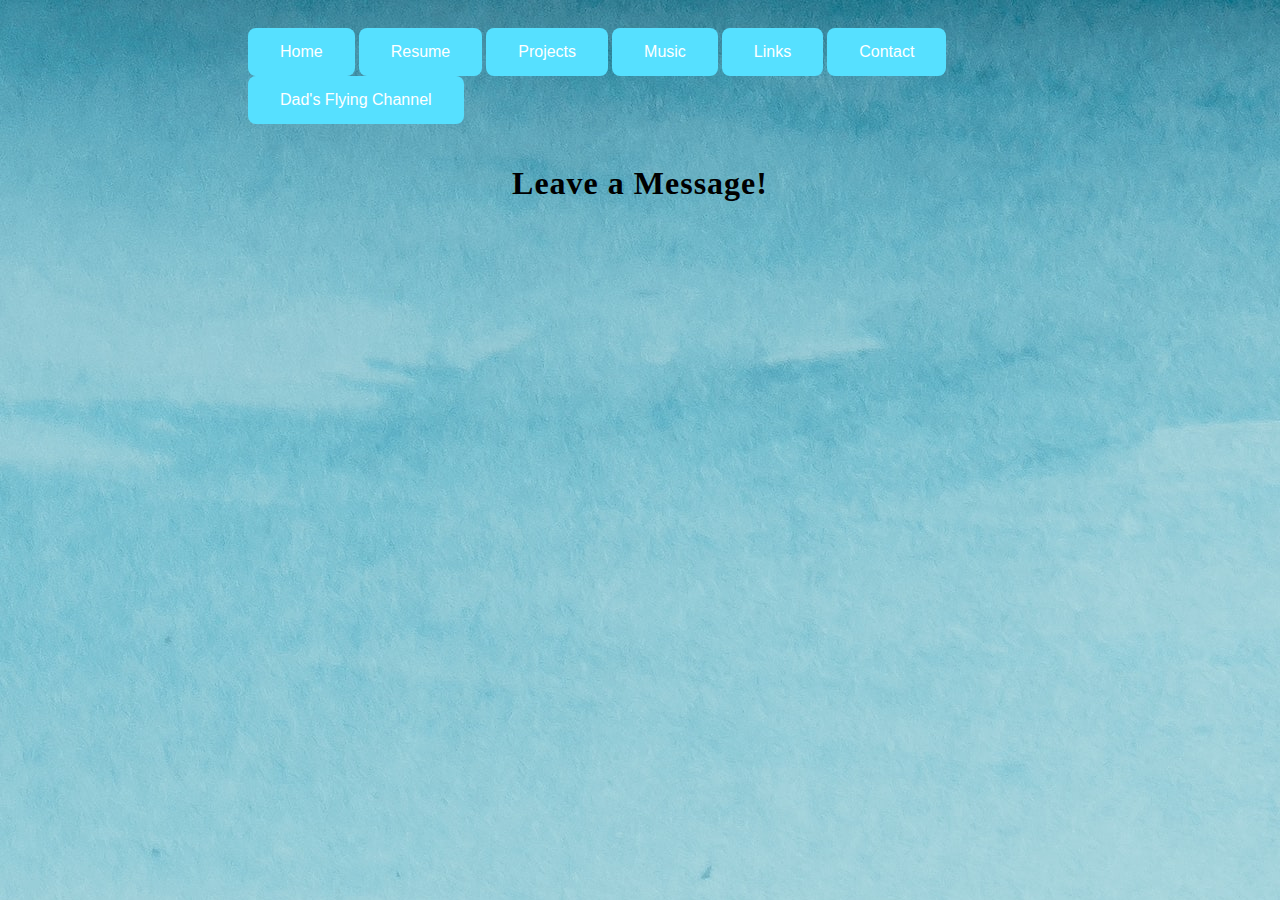
==== contact.html @ 0d75baac "completed drop down menu for links" ====
<!DOCTYPE html PUBLIC "-//W3C//DTD XHTML 1.0 Strict//EN" "http://www.w3.org/TR/xhtml1/DTD/xhtml1-strict.dtd">
<html>
<head>

    <script>
        function resumeLocation() {
            
        }
      </script>

	<title>Michael Joson Homepage</title>
	<meta http-equiv="content-type" content="text/html; charset=utf-8" />

	<meta name="keywords" content="" />
	<meta name="description" content="" />

	<link rel="stylesheet" type="text/css" href="style.css" media="all" />
    <link rel="header" type="text/css" href="header.css" media="all"/>

</head>
<body>
    <div class="header">
        <div class="header-middle">
            <input type="button" class="button" value="Home" onclick="window.location.href='index.html'">
            <input type="button" class="button" value="Resume" onclick="window.location.href='Resume.html'">
            <input type="button" class="button" value="Projects" onclick="window.location.href='projects.html'">
            <input type="button" class="button" value="Music" onclick="window.location.href='music.html'">
            <div class="dropdown">
                <button class="dropbtn">Links</button>
                <div class="dropdown-content">
                  <a href="https://www.linkedin.com/in/michael-joson-0081b5244/">Linkedin</a>
                  <a href="https://github.com/MichaelJoson">Github</a>
                  <a href="https://www.kaggle.com/michaeljoson">Kaggle</a>
                  <a href="https://open.spotify.com/user/le_mjay">Spotify</a>
                </div>
              </div>
            <input type="button" class="button" value="Contact" onclick="window.location.href='contact.html'">
            <input type="button" class="button" value="Dad's Flying Channel" onclick="window.location.href = 'https://www.youtube.com/user/msj143'">
        </div>
      </div>
    <center>
        <h1>Leave a Message!</h1>
    </center>
    
</body>
</html>
---- style.css ----
/* Style the header with a grey background and some padding */
.header {
    padding: 20px 240px;
  }
  
  /* Style the header links */
  .header a {
    float: left;
    color: black;
    text-align: center;
    padding: 12px;
    text-decoration: none;
    font-size: 18px;
    line-height: 25px;
    border-radius: 4px;
  }
  
  /* Style the logo link (notice that we set the same value of line-height and font-size to prevent the header to increase when the font gets bigger */
  .header a.logo {
    font-size: 25px;
    font-weight: bold;
  }
  
  /* Change the background color on mouse-over */
  .header a:hover {
    background-color: #ddd;
    color: black;
  }
  
  /* Style the active/current link*/
  .header a.active {
    background-color: dodgerblue;
    color: white;
  }
  
  /* Float the link section to the right */
  .header-right {
    float: right;
  }
  
  /* Add media queries for responsiveness - when the screen is 500px wide or less, stack the links on top of each other */
  @media screen and (max-width: 500px) {
    .header a {
      float: none;
      display: block;
      text-align: left;
    }
    .header-right {
      float: none;
    }
  }

/* Style the body */

body {
    background-image: url("annie-spratt-pKpipZVVEC0-unsplash.jpg")
}

h1 { margin-right: 500px; margin-left: 500px; padding-bottom: 1em}
h1 { letter-spacing: 1px}
p {margin-right: 400px; margin-left: 460px; font-size: 150%; line-height: 36px; padding-right: 3em; }


/* Style the buttons */
.button {
    background-color: #56e0ff; /* Green */
    border: none;
    color: white;
    padding: 15px 32px;
    text-align: center;
    text-decoration: none;
    display: inline-block;
    font-size: 16px;
    transition-duration: 0.4s;
    border-radius: 8px
  }

  .button:hover {
    background-color: #ddd; /* Green */
    color: black;
  }

/* Dropdown Button */
.dropbtn {
  background-color: #56e0ff; /* Green */
    border: none;
    color: white;
    padding: 15px 32px;
    text-align: center;
    text-decoration: none;
    display: inline-block;
    font-size: 16px;
    transition-duration: 0.4s;
    border-radius: 8px
}

/* The container <div> - needed to position the dropdown content */
.dropdown {
  position: relative;
  display: inline-block;
}

/* Dropdown Content (Hidden by Default) */
.dropdown-content {
  display: none;
  position: absolute;
  background-color: #f1f1f1;
  min-width: 160px;
  box-shadow: 0px 8px 16px 0px rgba(0,0,0,0.2);
  z-index: 1;
}

/* Links inside the dropdown */
.dropdown-content a {
  color: black;
  padding: 12px 16px;
  text-decoration: none;
  display: block;
}

/* Change color of dropdown links on hover */
.dropdown-content a:hover {background-color: #ddd;}

/* Show the dropdown menu on hover */
.dropdown:hover .dropdown-content {display: block;}

/* Change the background color of the dropdown button when the dropdown content is shown */
.dropdown:hover .dropbtn {background-color: #ddd; /* Green */
  color: black;}
---- header.css ----
/* Style the header with a grey background and some padding */
.header {
    overflow: hidden;
    background-color: #f1f1f152;
    padding: 20px 10px;
  }
  
  /* Style the header links */
  .header a {
    float: left;
    color: black;
    text-align: center;
    padding: 12px;
    text-decoration: none;
    font-size: 18px;
    line-height: 25px;
    border-radius: 4px;
  }
  
  /* Style the logo link (notice that we set the same value of line-height and font-size to prevent the header to increase when the font gets bigger */
  .header a.logo {
    font-size: 25px;
    font-weight: bold;
  }
  
  /* Change the background color on mouse-over */
  .header a:hover {
    background-color: #ddd;
    color: black;
  }
  
  /* Style the active/current link*/
  .header a.active {
    background-color: dodgerblue;
    color: white;
  }
  
  /* Float the link section to the right */
  .header-right {
    float: right;
  }
  
  /* Add media queries for responsiveness - when the screen is 500px wide or less, stack the links on top of each other */
  @media screen and (max-width: 500px) {
    .header a {
      float: none;
      display: block;
      text-align: left;
    }
    .header-right {
      float: none;
    }
  }
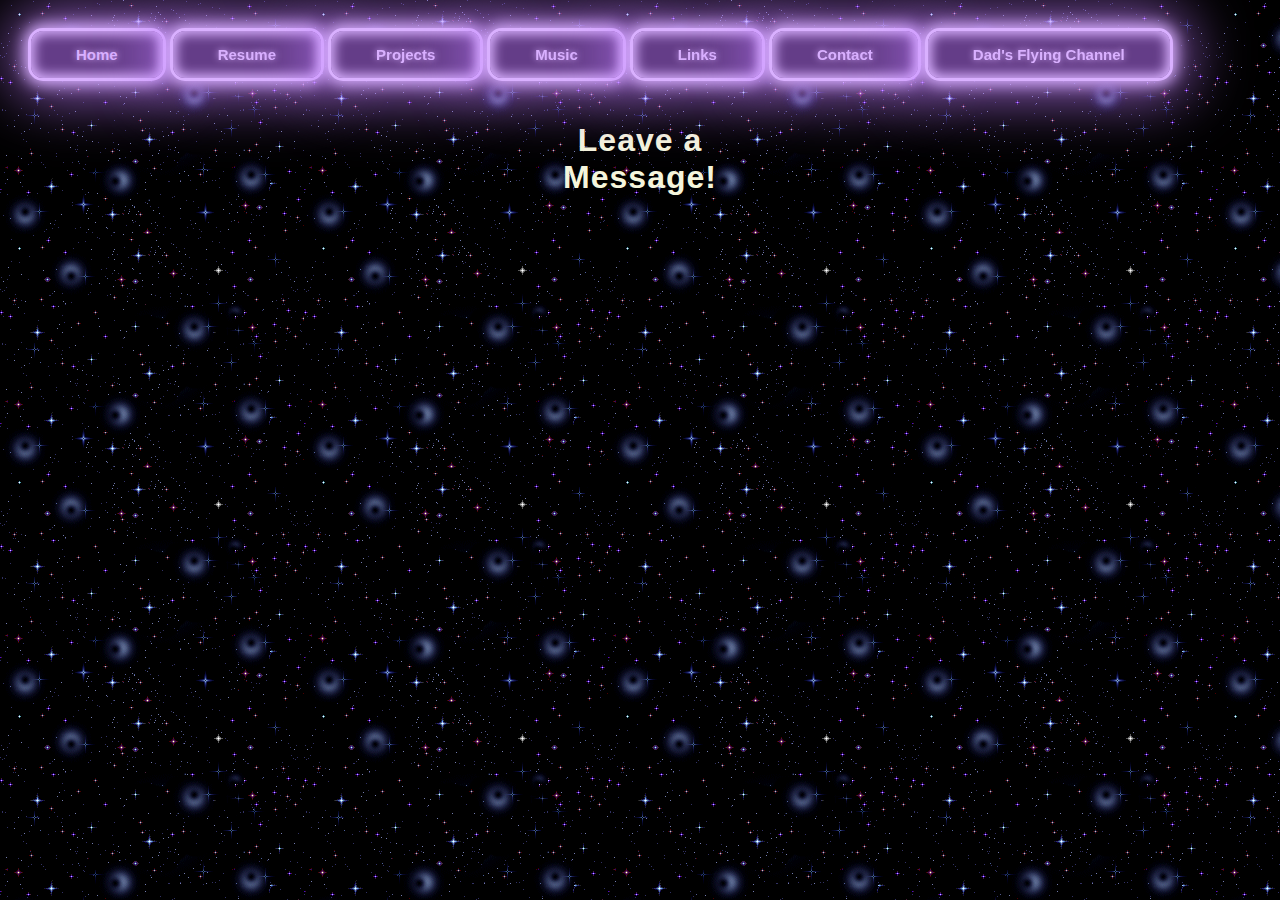
==== commit 900714f1: "Finalized styling of homepage" ====
--- a/contact.html
+++ b/contact.html
@@ -16,28 +16,30 @@
 
 	<link rel="stylesheet" type="text/css" href="style.css" media="all" />
     <link rel="header" type="text/css" href="header.css" media="all"/>
+    <link href="http://fonts.cdnfonts.com/css/alien-2" rel="stylesheet">
 
 </head>
 <body>
-    <div class="header">
-        <div class="header-middle">
-            <input type="button" class="button" value="Home" onclick="window.location.href='index.html'">
-            <input type="button" class="button" value="Resume" onclick="window.location.href='Resume.html'">
-            <input type="button" class="button" value="Projects" onclick="window.location.href='projects.html'">
-            <input type="button" class="button" value="Music" onclick="window.location.href='music.html'">
-            <div class="dropdown">
-                <button class="dropbtn">Links</button>
-                <div class="dropdown-content">
-                  <a href="https://www.linkedin.com/in/michael-joson-0081b5244/">Linkedin</a>
-                  <a href="https://github.com/MichaelJoson">Github</a>
-                  <a href="https://www.kaggle.com/michaeljoson">Kaggle</a>
-                  <a href="https://open.spotify.com/user/le_mjay">Spotify</a>
-                </div>
-              </div>
-            <input type="button" class="button" value="Contact" onclick="window.location.href='contact.html'">
-            <input type="button" class="button" value="Dad's Flying Channel" onclick="window.location.href = 'https://www.youtube.com/user/msj143'">
-        </div>
-      </div>
+  <div class="header">
+    <div class="header-middle">
+
+        <button type="button" onclick="window.location.href='index.html'">Home</button>
+        <button type="button" onclick="window.location.href='Resume.html'">Resume</button>
+        <button type="button" onclick="window.location.href='projects.html'">Projects</button>
+        <button type="button" onclick="window.location.href='music.html'">Music</button>
+        <div class="dropdown">
+            <button class="dropbtn">Links</button>
+            <div class="dropdown-content">
+              <a href="https://www.linkedin.com/in/michael-joson-0081b5244/">Linkedin</a>
+              <a href="https://github.com/MichaelJoson">Github</a>
+              <a href="https://www.kaggle.com/michaeljoson">Kaggle</a>
+              <a href="https://open.spotify.com/user/le_mjay">Spotify</a>
+            </div>
+          </div>
+        <button type="button" onclick="window.location.href='contact.html'">Contact</button>
+        <button type="button" onclick="window.location.href='https://www.youtube.com/user/msj143'">Dad's Flying Channel</button>
+    </div>
+  </div>
     <center>
         <h1>Leave a Message!</h1>
     </center>
--- a/style.css
+++ b/style.css
@@ -1,6 +1,6 @@
 /* Style the header with a grey background and some padding */
 .header {
-    padding: 20px 240px;
+    padding: 20px 20px;
   }
   
   /* Style the header links */
@@ -53,12 +53,16 @@
 /* Style the body */
 
 body {
-    background-image: url("annie-spratt-pKpipZVVEC0-unsplash.jpg")
+    background-image: url("bg.png")
 }
 
-h1 { margin-right: 500px; margin-left: 500px; padding-bottom: 1em}
+h1 { margin-right: 500px; margin-left: 500px; padding-bottom: 1em; color:beige}
 h1 { letter-spacing: 1px}
-p {margin-right: 400px; margin-left: 460px; font-size: 150%; line-height: 36px; padding-right: 3em; }
+h1 { font-family: 'Alien', sans-serif; }
+h2 { padding-bottom: 1em; color:beige}
+h2 { font-family: 'Alien', sans-serif; }
+p {margin-right: 400px; margin-left: 460px; font-size: 150%; line-height: 36px; padding-right: 3em; color:beige}
+p {font-family: 'Alien', sans-serif;}
 
 
 /* Style the buttons */
@@ -75,24 +79,57 @@
     border-radius: 8px
   }
 
-  .button:hover {
-    background-color: #ddd; /* Green */
-    color: black;
-  }
+  button {
+    --glow-color: rgb(217, 176, 255);
+    --glow-spread-color: rgba(191, 123, 255, 0.781);
+    --enhanced-glow-color: rgb(231, 206, 255);
+    --btn-color: rgb(100, 61, 136);
+    border: .25em solid var(--glow-color);
+    padding: 1em 3em;
+    color: var(--glow-color);
+    font-size: 15px;
+    font-weight: bold;
+    font-family: 'Alien', sans-serif;
+    background-color: var(--btn-color);
+    border-radius: 1em;
+    outline: none;
+    box-shadow: 0 0 1em .25em var(--glow-color),
+           0 0 4em 1em var(--glow-spread-color),
+           inset 0 0 .75em .25em var(--glow-color);
+    text-shadow: 0 0 .5em var(--glow-color);
+    position: relative;
+    transition: all 0.3s;
+   }
+   
+   button::after {
+    pointer-events: none;
+    content: "";
+    position: absolute;
+    top: 120%;
+    left: 0;
+    height: 100%;
+    width: 100%;
+    filter: blur(2em);
+    opacity: .7;
+    transform: perspective(1.5em) rotateX(35deg) scale(1, .6);
+   }
+   
+   button:hover {
+    color: var(--btn-color);
+    background-color: var(--glow-color);
+    box-shadow: 0 0 1em .25em var(--glow-color),
+           0 0 4em 2em var(--glow-spread-color),
+           inset 0 0 .75em .25em var(--glow-color);
+   }
+   
+   button:active {
+    box-shadow: 0 0 0.6em .25em var(--glow-color),
+           0 0 2.5em 2em var(--glow-spread-color),
+           inset 0 0 .5em .25em var(--glow-color);
+   }
 
 /* Dropdown Button */
-.dropbtn {
-  background-color: #56e0ff; /* Green */
-    border: none;
-    color: white;
-    padding: 15px 32px;
-    text-align: center;
-    text-decoration: none;
-    display: inline-block;
-    font-size: 16px;
-    transition-duration: 0.4s;
-    border-radius: 8px
-}
+
 
 /* The container <div> - needed to position the dropdown content */
 .dropdown {
@@ -104,15 +141,16 @@
 .dropdown-content {
   display: none;
   position: absolute;
-  background-color: #f1f1f1;
+  background-color: black;
   min-width: 160px;
   box-shadow: 0px 8px 16px 0px rgba(0,0,0,0.2);
   z-index: 1;
+  font-family: 'Alien', sans-serif
 }
 
 /* Links inside the dropdown */
 .dropdown-content a {
-  color: black;
+  color: white;
   padding: 12px 16px;
   text-decoration: none;
   display: block;
@@ -126,4 +164,25 @@
 
 /* Change the background color of the dropdown button when the dropdown content is shown */
 .dropdown:hover .dropbtn {background-color: #ddd; /* Green */
-  color: black;}+  color: black;}
+
+
+  /* Style graphics sections */
+.section .graphic {
+  transform: translateX(-50%) translateY(-50%);
+  display: block;
+  position: absolute;
+  background-repeat: no-repeat;
+  background-position: center;
+}
+
+.span {
+  display: inline-block; /* the default for span */
+  width: 100px;
+  height: 100px;
+  padding: 5px;
+}
+
+#container { overflow: hidden; }
+#floated-imgs { float: left; }
+#floated-imgs img {display: block; }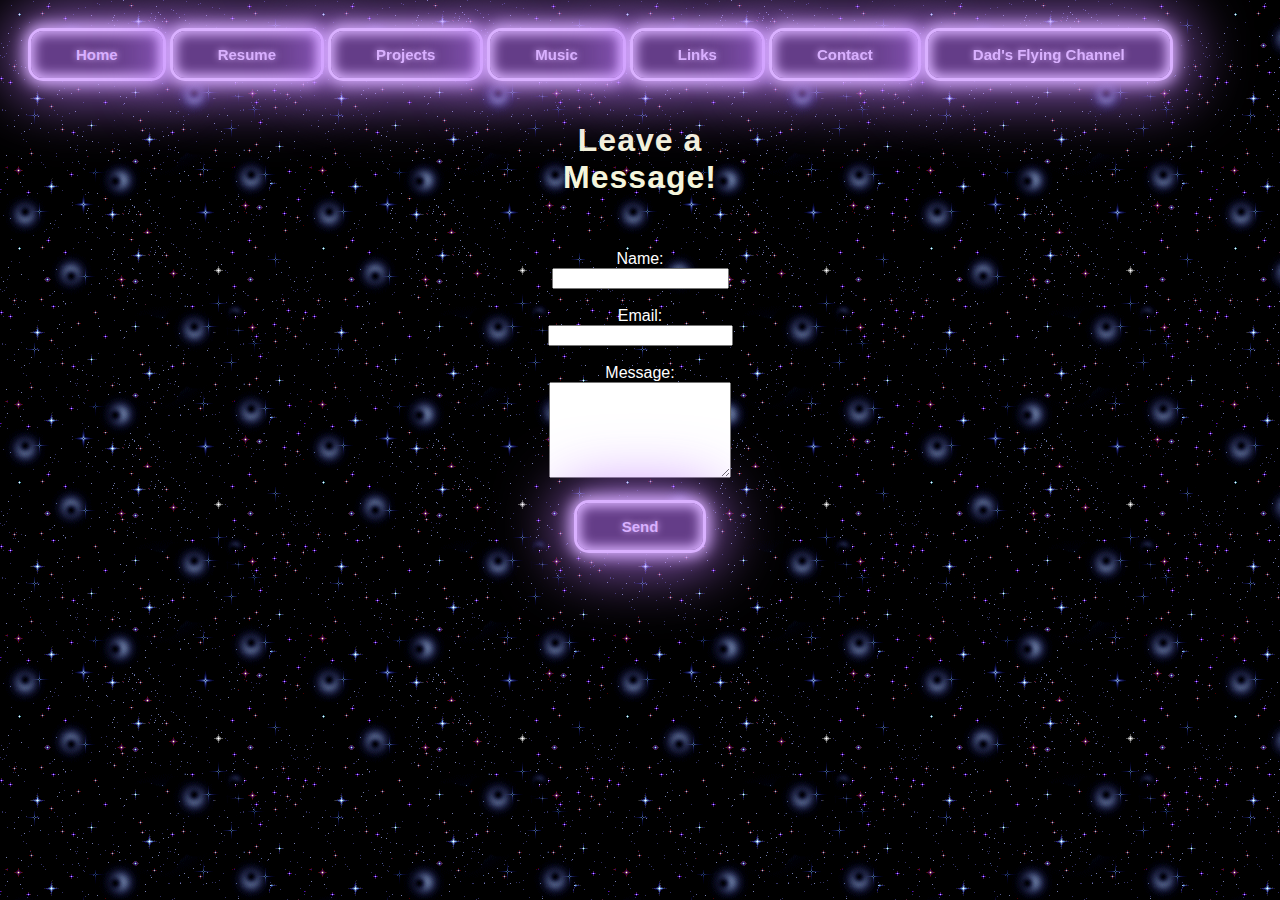
==== commit 566a9a3e: "Front End Complete!!!" ====
--- a/contact.html
+++ b/contact.html
@@ -42,6 +42,21 @@
   </div>
     <center>
         <h1>Leave a Message!</h1>
+        <form action="https://getform.io/f/e04b94cc-7eb1-404b-bfd7-b1ded72276f9"
+method="POST"
+enctype="multipart/form-data"
+name="EmailForm"
+style="color:white;font-family: 'Alien', sans-serif"
+>
+    Name:<br>
+    <input type="text" size="19" name="Contact-Name"><br><br>
+    Email:<br>
+    <input type="email" name="Contact-Email"><br><br> 
+    Message:<br> 
+    <textarea name="Contact-Message" rows="6″ cols="20″>
+    </textarea><br><br> 
+    <button type="submit" value="Submit">Send</button>
+</form>  
     </center>
     
 </body>
--- a/style.css
+++ b/style.css
@@ -61,8 +61,11 @@
 h1 { font-family: 'Alien', sans-serif; }
 h2 { padding-bottom: 1em; color:beige}
 h2 { font-family: 'Alien', sans-serif; }
+h3 { font-family: 'Alien', sans-serif; }
+li { font-family: 'Alien', sans-serif; }
 p {margin-right: 400px; margin-left: 460px; font-size: 150%; line-height: 36px; padding-right: 3em; color:beige}
 p {font-family: 'Alien', sans-serif;}
+
 
 
 /* Style the buttons */
@@ -185,4 +188,29 @@
 
 #container { overflow: hidden; }
 #floated-imgs { float: left; }
-#floated-imgs img {display: block; }+#floated-imgs img {display: block; }
+
+ul {
+  list-style-image: url(
+    "solar.gif");
+    list-style-type: lower-greek;
+            }
+a {
+   text-decoration: none;
+}
+a:link, a:visited {
+  font-size: 25px;
+
+  color: blue;
+  text-decoration: none;
+   --glow-color: rgb(217, 176, 255);
+    --glow-spread-color: rgba(191, 123, 255, 0.781);
+    --enhanced-glow-color: rgb(231, 206, 255);
+    color: var(--glow-color);
+    text-shadow: 0 0 .5em var(--glow-color);
+    padding-bottom: 25px;
+  }
+a:hover {
+  color: white;
+  background-color: var(--glow-color);
+}